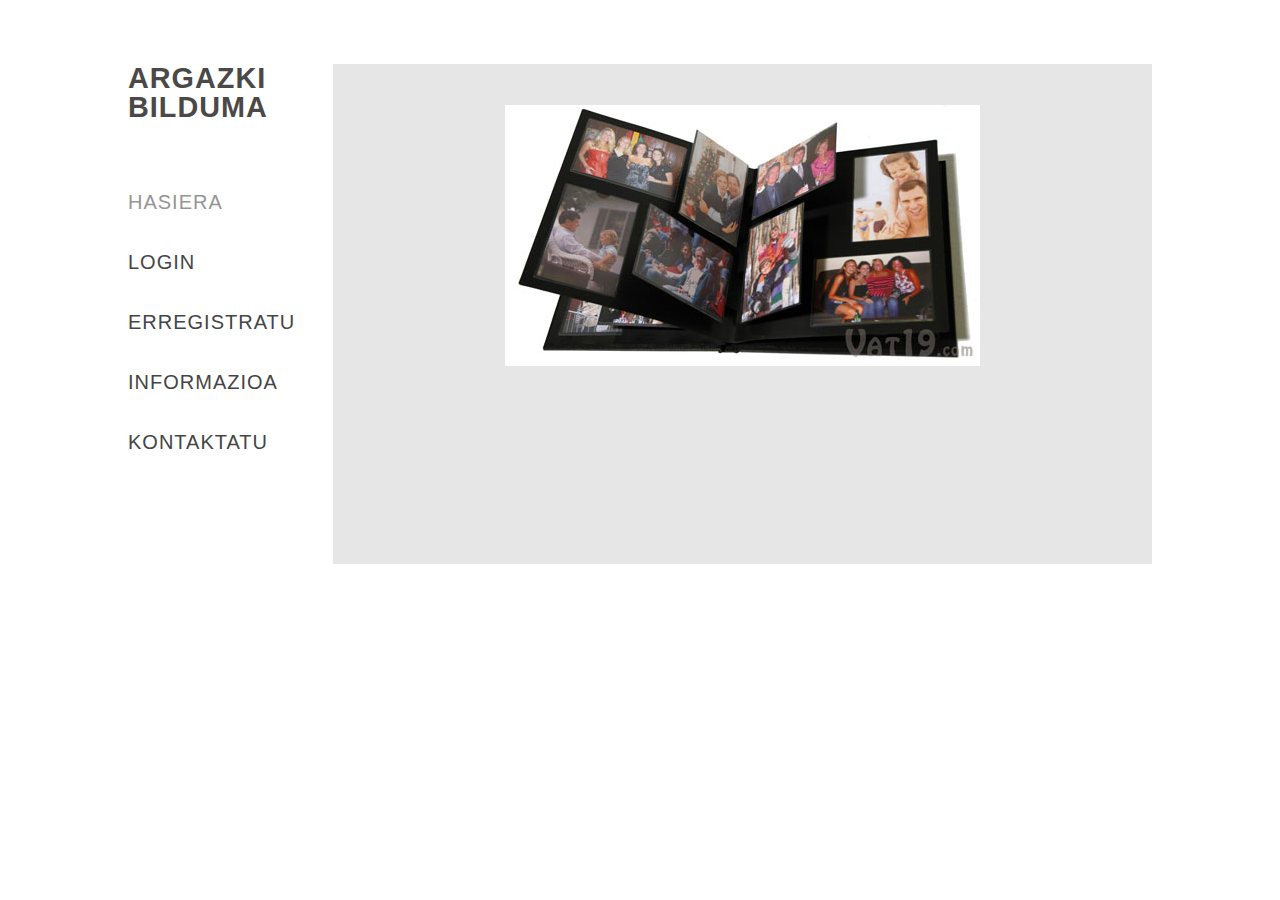
==== index.html @ e9132eb5 "first commit" ====
<!DOCTYPE html>
<html lang="en">
<head>
	<title>ARGAZKI BILDUMA</title>

	<link rel="stylesheet" type="text/css" href="css/reset.css">
	<link rel="stylesheet" type="text/css" href="css/main.css">
    <script type="text/javascript" src="js/jquery.js"></script>
    <script type="text/javascript" src="js/main.js"></script>
	
</head>
<body>
<div id="container">
	<header>
		<div class="logo">
			<p><h1>ARGAZKI BILDUMA</h1></p>
		</div>

		<div id="menu_icon"></div>
		<nav>
			<ul>
				<li><a href="index.html" class="selected">HASIERA</a></li>
				<li><a href="login.html">LOGIN</a></li>
				<li><a href="register.html">ERREGISTRATU</a></li>
				<li><a href="#">INFORMAZIOA</a></li>
				<li><a href="contact.html">KONTAKTATU</a></li>
			</ul>
		</nav><!-- end navigation menu -->

	</header><!-- end header -->

	<section class="main clearfix">
	<div>
	<center>
		<img src="img/image1.jpg">
		</center>
	</section>
	</div>
</div>
</body>
</html>
---- css/main.css ----
/*  General CSS*/
body{
    background: #fff;
}

h1, h2, h3, h4, h5 ,h6{
    color: #4b4848;
    font-family: "raleway-regular", arial;
    letter-spacing: 1px;
}

h1              { font-size: 1.8em; }
h2              { font-size: 1.5em; margin: .75em 0 }
h3              { font-size: 1.17em; margin: .83em 0 }
h5              { font-size: .83em; margin: 1.5em 0 }
h6              { font-size: .75em; margin: 1.67em 0 }
h1, h2, h3, h4,
h5, h6          { font-weight: bolder }

.clearfix:before,  
.clearfix:after {  
    content: " ";  
    display: table;  
}  
.clearfix:after {  
    clear: both;  
}  
 
.clearfix {  
    *zoom: 1;  
}

#container{
	margin:5% 10% 0 10%;
	width:auto;
	height:500px;
	
}


/*  Header  */
@media (min-width:1099px){
    header{
        display: block;
        top: 0;
        left: 0;
        width: 20%;
        min-height: 100%;
        background: #ffffff; 
        float: left;
        overflow: hidden;
    }

    header nav ul{
        display: block;
        overflow: hidden;
        margin-top: 70px;
        list-style: none;
    }

    header nav ul li{
        display: block;
        margin-bottom: 40px;
    }

    header nav ul li a{
        color: #454545;
        font-family: "raleway-regular", arial;
        font-size: 20px;
        text-decoration: none;
        letter-spacing: 1px;
    }

    header nav ul li a:hover,
    header nav ul li a.selected{
        color: #969595;
    }


    #menu_icon,
    .close_menu{
        display: none;
    }

}

#menu_icon,
.close_menu{
    float: right;
    margin-right: 40px;
    width: 40px;
    height: 40px;
    cursor: pointer;
    background: url('../img/men_icons.png') no-repeat;
}

#menu_icon{    
    background-position: 0 0;
}
.close_menu{
    background-position: -41px 0!important;
}


/*  Main  */
.main{
	width:80%;
	height:100%;
	
	 float:left;
	 background-color:#E6E6E6;
}

.main div{
	margin-top:5%;
}
/*  Responsive code  */
@media (max-width:1099px){

    header{
        display: block;
        width: 100%;
        min-height: 100px;
        padding: 0;
        position: relative;
    }

    header #menu_icon,
    header .close_menu{
        float: right;
        margin: 30px 30px 0 0;
    }
    
    header nav{
        width: 100%;
        position: absolute;
        top: 100px;
        left: 0;
        z-index: 9999;
    }

    header nav ul{
        list-style: none;
        display: none;
        position: relative;
    }
    header nav ul li a{
        display: block;
        width: 100%;
        padding: 30px 0;
        text-align: center;
        color: #454545;
        font-family: "raleway-regular", arial;
        font-size: 14px;
        text-decoration: none;
        border-top: 1px solid #f7f5f5;
        background: #fff;
    }
    header nav ul li a:active{
        background: #f7f5f5;
    }
    #menu_icon,
    .close_menu,
    .show_menu{
        display: block;
		margin-bottom:100px;
    }
 

    .main{
        width: 100%;
        position: relative;
        padding-left: 0;
		padding-top:10px;
    }
}
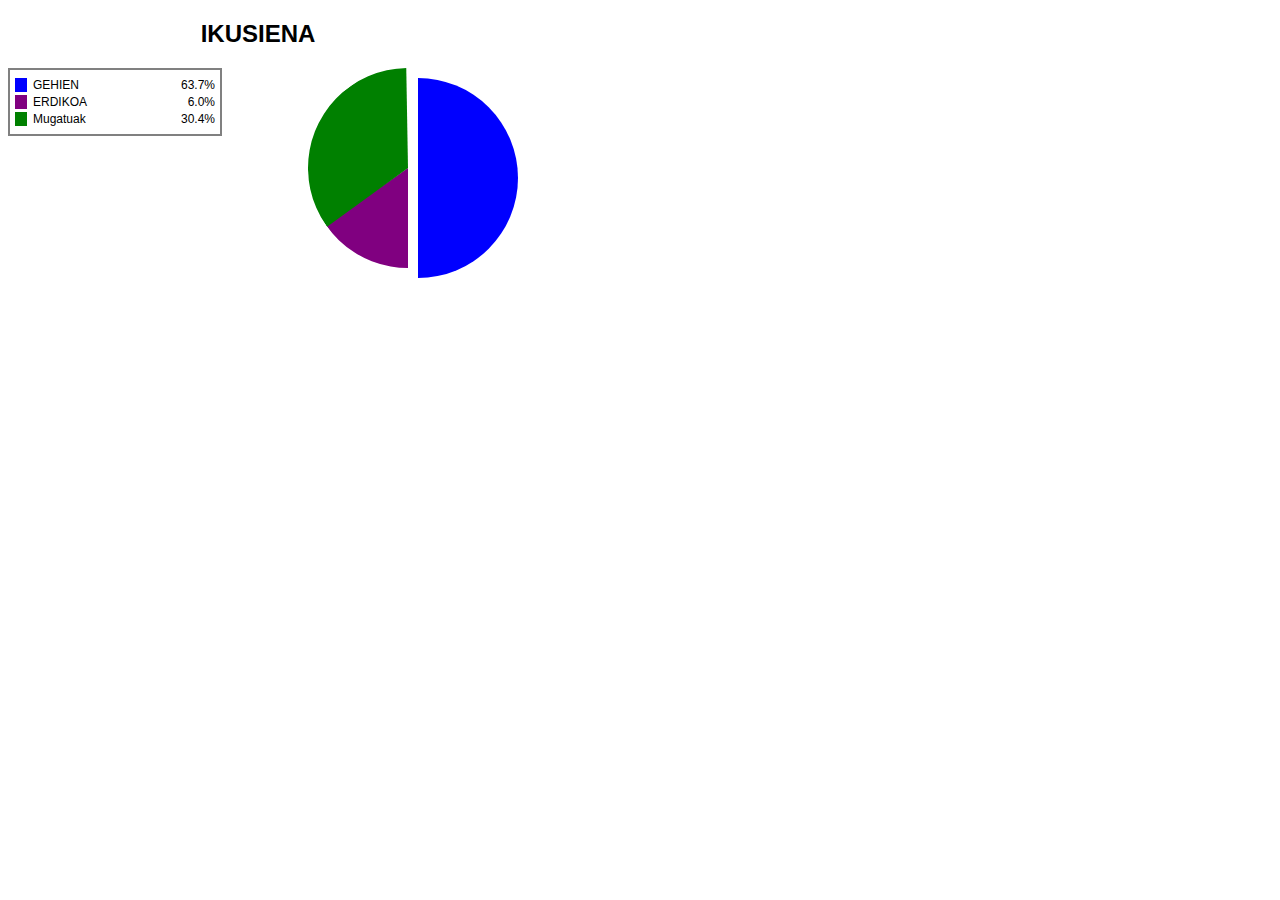
==== commit 12de2036: "commit34" ====
--- a/index.html
+++ b/index.html
@@ -1,41 +1,29 @@
-<!DOCTYPE html>
-<html lang="en">
+
+<!DOCTYPE html PUBLIC "-//W3C//DTD XHTML 1.0 Transitional//EN" "http://www.w3.org/TR/xhtml1/DTD/xhtml1-transitional.dtd">
+<html xmlns="http://www.w3.org/1999/xhtml">
 <head>
-	<title>ARGAZKI BILDUMA</title>
-
-	<link rel="stylesheet" type="text/css" href="css/reset.css">
-	<link rel="stylesheet" type="text/css" href="css/main.css">
-    <script type="text/javascript" src="js/jquery.js"></script>
-    <script type="text/javascript" src="js/main.js"></script>
-	
+<meta http-equiv="Content-Type" content="text/html; charset=utf-8" />
+<title>Pure CSS3 Pie Charts</title>
+<link  rel="stylesheet" href="mystyle.css">
 </head>
 <body>
-<div id="container">
-	<header>
-		<div class="logo">
-			<p><h1>ARGAZKI BILDUMA</h1></p>
-		</div>
 
-		<div id="menu_icon"></div>
-		<nav>
-			<ul>
-				<li><a href="index.html" class="selected">HASIERA</a></li>
-				<li><a href="login.html">LOGIN</a></li>
-				<li><a href="register.html">ERREGISTRATU</a></li>
-				<li><a href="#">INFORMAZIOA</a></li>
-				<li><a href="contact.html">KONTAKTATU</a></li>
-			</ul>
-		</nav><!-- end navigation menu -->
-
-	</header><!-- end header -->
-
-	<section class="main clearfix">
-	<div>
-	<center>
-		<img src="img/image1.jpg">
-		</center>
-	</section>
-	</div>
+<div class="chart">
+  <h2>IKUSIENA</h2>
+  <div class="legend">
+    <div id="gehien-lbl">GEHIEN <span>63.7%</span></div>
+    <div id="erdikoa-lbl">ERDIKOA <span>6.0%</span></div>
+    <div id="gutxien-lbl">Mugatuak<span>30.4%</span></div>
+  </div>
+  <div id="gehien" class="hold gt50">
+    <div class="pie"></div>
+  </div>
+  <div id="erdikoa" class="hold">
+    <div class="pie"></div>
+  </div>
+  <div id="gutxien" class="hold">
+    <div class="pie"></div>
+  </div>
 </div>
 </body>
-</html>+</html>
--- a/mystyle.css
+++ b/mystyle.css
@@ -0,0 +1,104 @@
+body {
+	font-family:Tahoma, Geneva, sans-serif;
+}
+h2 {
+	text-align:center;
+}
+.chart {
+	position:relative;
+	width:500px;
+	height:250px;
+}
+.hold {
+	position:absolute;
+	width:200px;
+	height:200px;
+	clip:rect(0px,200px,200px,100px);
+	left:300px;
+}
+.pie {
+	position:absolute;
+	width:200px;
+	height:200px;
+	clip:rect(0px,100px,200px,0px);
+	-moz-border-radius:100px;
+	-webkit-border-radius:100px; 
+	border-radius:100px; 
+}
+.hold.gt50 {
+	clip:rect(auto, auto, auto, auto);
+}
+.pie.fill {
+	-moz-transform:rotate(180deg) !important;
+	-webkit-transform:rotate(180deg) !important;
+	-o-transform:rotate(180deg) !important;
+	transform:rotate(180deg) !important;
+}
+.legend {
+	clear:left;
+	float:left;
+	font-size:12px;
+	border:2px solid grey;
+	padding:5px;
+	width:200px;
+}
+.legend DIV {
+	margin:3px 0;
+}
+.legend span {
+	float:right;
+	padding-left:.5em;
+}
+
+#gehien{
+	margin-left:10px;
+	margin-top:10px;
+}
+#gehien .pie {
+	background-color:blue;
+	border-color:blue;
+	-moz-transform:rotate(180deg); 
+	-webkit-transform:rotate(180deg); 
+	-o-transform:rotate(180deg);
+	transform:rotate(180deg);
+}
+#gehien-lbl {
+	border-left:blue solid 1em;
+	padding-left:.5em;
+}
+#erdikoa {
+	-moz-transform:rotate(180deg); 
+	-webkit-transform:rotate(180deg);
+	-o-transform:rotate(180deg); 
+	transform:rotate(180deg); 
+}
+#erdikoa .pie {
+	background-color:purple;
+	border-color:purple;
+	-moz-transform:rotate(55deg); 
+	-webkit-transform:rotate(55deg);
+	-o-transform:rotate(55deg); 
+	transform:rotate(55deg); 
+}
+#erdikoa-lbl {
+	border-left:purple solid 1em;
+	padding-left:.5em;
+}
+#gutxien{
+	-moz-transform:rotate(234deg); 
+	-webkit-transform:rotate(234deg); 
+	-o-transform:rotate(234deg); 
+	transform:rotate(234deg); 
+}
+#gutxien .pie {
+	background-color:green;
+	border-color:grey;
+	-moz-transform:rotate(125deg); 
+	-webkit-transform:rotate(125deg); 
+	-o-transform:rotate(125deg); 
+	transform:rotate(125deg); 
+}
+#gutxien-lbl {
+	border-left:green solid 1em;
+	padding-left:.5em;
+}